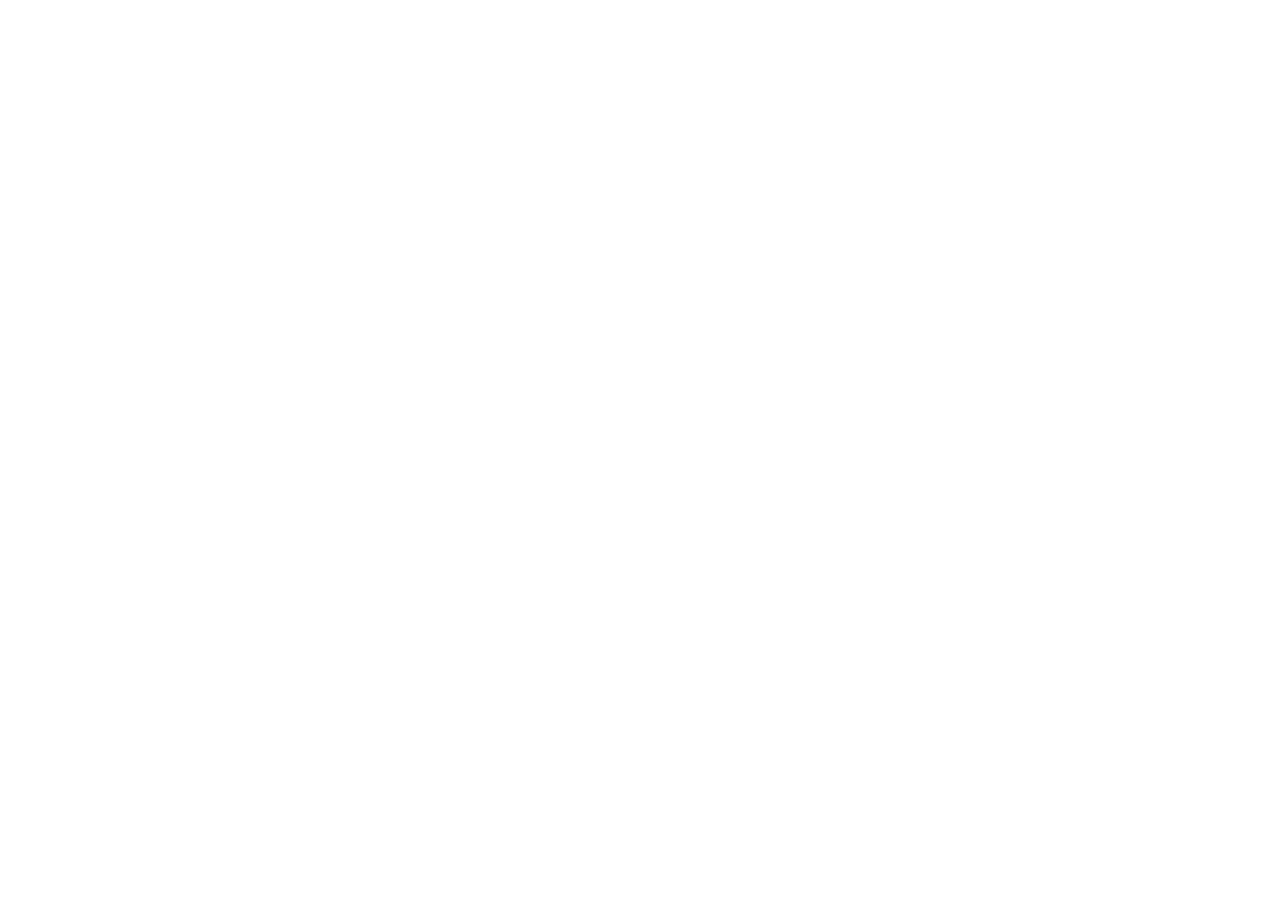
==== index.html @ 60d04a2c "+start" ====
<!doctype html>
<html>
<head>
    <script src="https://code.jquery.com/jquery-2.1.4.js"></script>
    <link href='https://fonts.googleapis.com/css?family=Roboto:400,300,700&subset=latin,cyrillic' rel='stylesheet' type='text/css'>
    <link rel="stylesheet" href="_css/normalize.css">
    <link rel="stylesheet" href="_css/iconfont.css">
    <link rel="stylesheet" href="_css/style.css">
    <script src="_js/script.css"></script>
</head>
<body>

</body>
</html>
---- _css/iconfont.css ----
@font-face {
  font-family: 'iconfont';
  src: url('../_fonts/iconfont/font/iconfont.eot?52920537');
  src: url('../_fonts/iconfont/font/iconfont.eot?52920537#iefix') format('embedded-opentype'),
       url('../_fonts/iconfont/font/iconfont.woff?52920537') format('woff'),
       url('../_fonts/iconfont/font/iconfont.ttf?52920537') format('truetype'),
       url('../_fonts/iconfont/font/iconfont.svg?52920537#iconfont') format('svg');
  font-weight: normal;
  font-style: normal;
}
/* Chrome hack: SVG is rendered more smooth in Windozze. 100% magic, uncomment if you need it. */
/* Note, that will break hinting! In other OS-es font will be not as sharp as it could be */
/*
@media screen and (-webkit-min-device-pixel-ratio:0) {
  @font-face {
    font-family: 'iconfont';
    src: url('../font/iconfont.svg?52920537#iconfont') format('svg');
  }
}
*/
 
 [class^="icon-"]:before, [class*=" icon-"]:before {
  font-family: "iconfont";
  font-style: normal;
  font-weight: normal;
 
  display: inline-block;
  text-decoration: inherit;
  width: 1em;
  margin-right: .2em;
  text-align: center;
  /* opacity: .8; */
 
  /* For safety - reset parent styles, that can break glyph codes*/
  font-variant: normal;
  text-transform: none;
 
  /* fix buttons height, for twitter bootstrap */
  line-height: 1em;
 
  /* Animation center compensation - margins should be symmetric */
  /* remove if not needed */
  margin-left: .2em;
 
  /* you can be more comfortable with increased icons size */
  /* font-size: 120%; */
 
  /* Font smoothing. That was taken from TWBS */
  -webkit-font-smoothing: antialiased;
  -moz-osx-font-smoothing: grayscale;
 
  /* Uncomment for 3D effect */
  /* text-shadow: 1px 1px 1px rgba(127, 127, 127, 0.3); */
}
 
.icon-facebook:before { content: '\e800'; } /* '' */
.icon-dribbble:before { content: '\e801'; } /* '' */
.icon-gplus:before { content: '\e802'; } /* '' */
.icon-twitter-1:before { content: '\e803'; } /* '' */
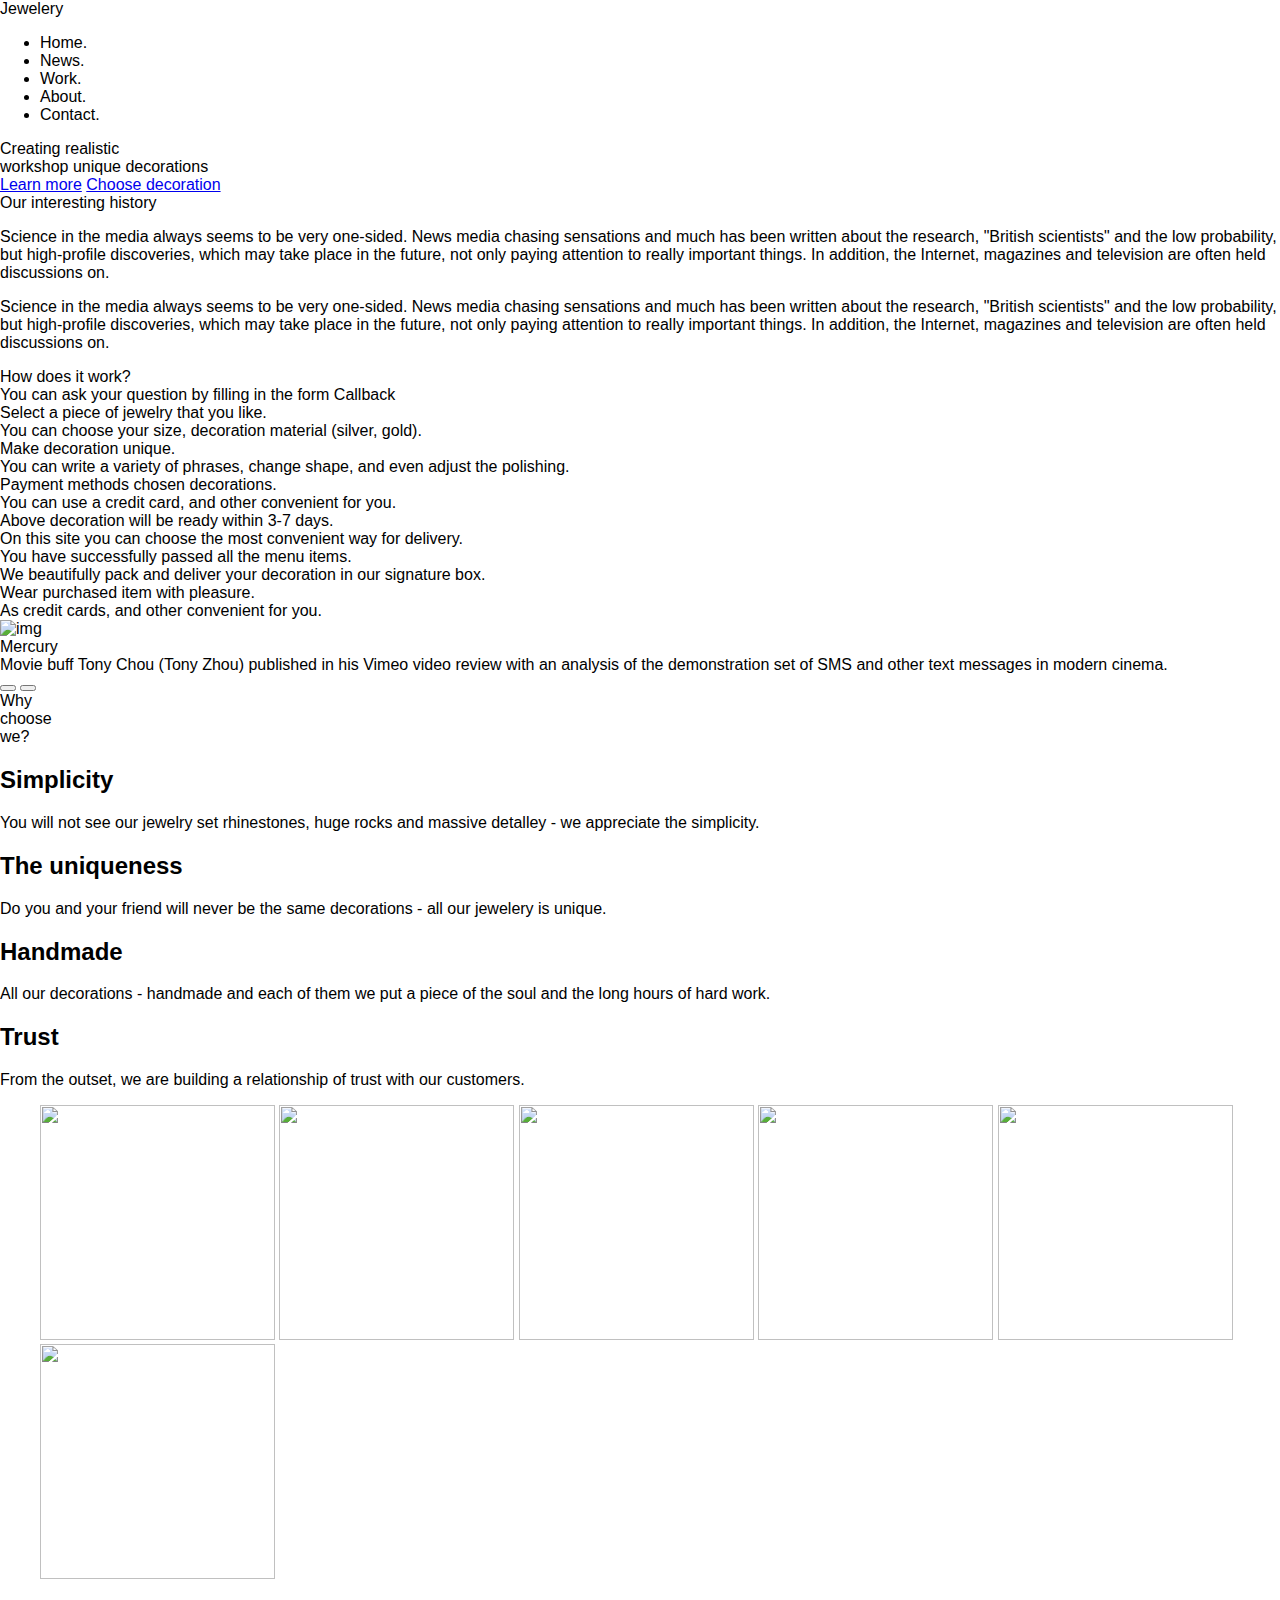
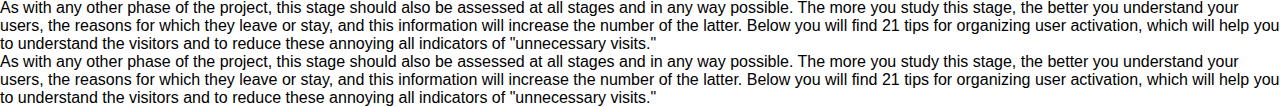
==== commit 50d41e16: "+разметка" ====
--- a/index.html
+++ b/index.html
@@ -9,6 +9,112 @@
     <script src="_js/script.css"></script>
 </head>
 <body>
-
+    <header class="main-header">
+        <div class="container">
+            <div class="header-top clearfix">
+                <div class="logo">
+                    <span class="logo-title">Jewelery</span>
+                </div>
+                <nav class="navigation">
+                    <ul>
+                        <li><a class="item-navi active-navi">Home.</a></li>
+                        <li><a class="item-navi">News.</a></li>
+                        <li><a class="item-navi">Work.</a></li>
+                        <li><a class="item-navi">About.</a></li>
+                        <li><a class="item-navi">Contact.</a></li>
+                    </ul>
+                </nav>
+                <div class="social-header">
+                    <a class="social-btn .icon-twitter-1"></a>
+                    <a class="social-btn .icon-facebook"></a>
+                </div>
+            </div>
+            <div class="slogan-pretitle">Creating realistic</div>
+            <div class="slogan-title">workshop unique decorations</div>
+            <a class="btn slogan-action" href="#">Learn more</a>
+            <a class="btn slogan-action" href="#">Choose decoration</a>
+        </div>
+    </header>
+    <section class="history container clearfix">
+        <div class="left-row two-row">
+            <span class="title-block">Our interesting history</span>
+        </div>
+        <div class="right-row two-row">
+            <p>Science in the media always seems to be very one-sided. News media chasing sensations and much has been written about the research, "British scientists" and the low probability, but high-profile discoveries, which may take place in the future, not only paying attention to really important things. In addition, the Internet, magazines and television are often held discussions on.</p>
+            <p>Science in the media always seems to be very one-sided. News media chasing sensations and much has been written about the research, "British scientists" and the low probability, but high-profile discoveries, which may take place in the future, not only paying attention to really important things. In addition, the Internet, magazines and television are often held discussions on.</p>
+        </div>
+    </section>
+    <section class="work container">
+        <div class="work-title">How does it work?</div>
+        <div class="work-description">You can ask your question by filling in the form Callback</div>
+        <article class="work-item three-row">
+            <div class="item-title">Select a piece of jewelry that you like.</div>
+            <div class="item-description">You can choose your size, decoration material (silver, gold).</div>
+        </article>
+        <article class="work-item three-row">
+            <div class="item-title">Make decoration unique.</div>
+            <div class="item-description">You can write a variety of phrases, change shape, and even adjust the polishing.</div>
+        </article>
+        <article class="work-item three-row">
+            <div class="item-title">Payment methods chosen decorations.</div>
+            <div class="item-description">You can use a credit card, and other convenient for you.</div>
+        </article>
+        <article class="work-item three-row">
+            <div class="item-title">Above decoration will be ready within 3-7 days.</div>
+            <div class="item-description">On this site you can choose the most convenient way for delivery.</div>
+        </article>
+        <article class="work-item three-row">
+            <div class="item-title">You have successfully passed all the menu items.</div>
+            <div class="item-description">We beautifully pack and deliver your decoration in our signature box.</div>
+        </article>
+        <article class="work-item three-row">
+            <div class="item-title">Wear purchased item with pleasure.</div>
+            <div class="item-description">As credit cards, and other convenient for you.</div>
+        </article>
+    </section>
+    <section class="products">
+        <div class="container clearfix">
+            <div class="left-row">
+                <img src="" alt="img" width="400" height="400">
+            </div>
+            <div class="right-row">
+                <div class="product-title">Mercury</div>
+                <div class="product-description">Movie buff Tony Chou (Tony Zhou) published in his Vimeo video review with an analysis of the demonstration set of SMS and other text messages in modern cinema.</div>
+                <a class="btn" href="#"></a>
+            </div>
+        </div>
+        <button class="btn-prev"></button>
+        <button class="btn-next"></button>
+    </section>
+    <section class="choose">
+        <div class="left-row">
+            <span class="title-block">Why<br> choose<br> we?</span>
+        </div>
+        <div class="right-row">
+            <h2>Simplicity</h2>
+            <p>You will not see our jewelry set rhinestones, huge rocks and massive detalley - we appreciate the simplicity.</p>
+            <h2>The uniqueness</h2>
+            <p>Do you and your friend will never be the same decorations - all our jewelery is unique.</p>
+        </div>
+        <div class="right-row">
+            <h2>Handmade</h2>
+            <p>All our decorations - handmade and each of them we put a piece of the soul and the long hours of hard work.</p>
+            <h2>Trust</h2>
+            <p>From the outset, we are building a relationship of trust with our customers.</p>
+        </div>
+        <figure class="img-products">
+            <img src="" alt="" width="235" height="235">
+            <img src="" alt="" width="235" height="235">
+            <img src="" alt="" width="235" height="235">
+            <img src="" alt="" width="235" height="235">
+            <img src="" alt="" width="235" height="235">
+            <img src="" alt="" width="235" height="235">
+            <div class="promo-img">
+                <span class="title-block"></span>
+            </div>
+        </figure>
+        <div class="left-row">As with any other phase of the project, this stage should also be assessed at all stages and in any way possible. The more you study this stage, the better you understand your users, the reasons for which they leave or stay, and this information will increase the number of the latter. Below you will find 21 tips for organizing user activation, which will help you to understand the visitors and to reduce these annoying all indicators of "unnecessary visits."</div>
+        <div class="right-row">As with any other phase of the project, this stage should also be assessed at all stages and in any way possible. The more you study this stage, the better you understand your users, the reasons for which they leave or stay, and this information will increase the number of the latter. Below you will find 21 tips for organizing user activation, which will help you to understand the visitors and to reduce these annoying all indicators of "unnecessary visits."</div>
+    </section>
 </body>
 </html>